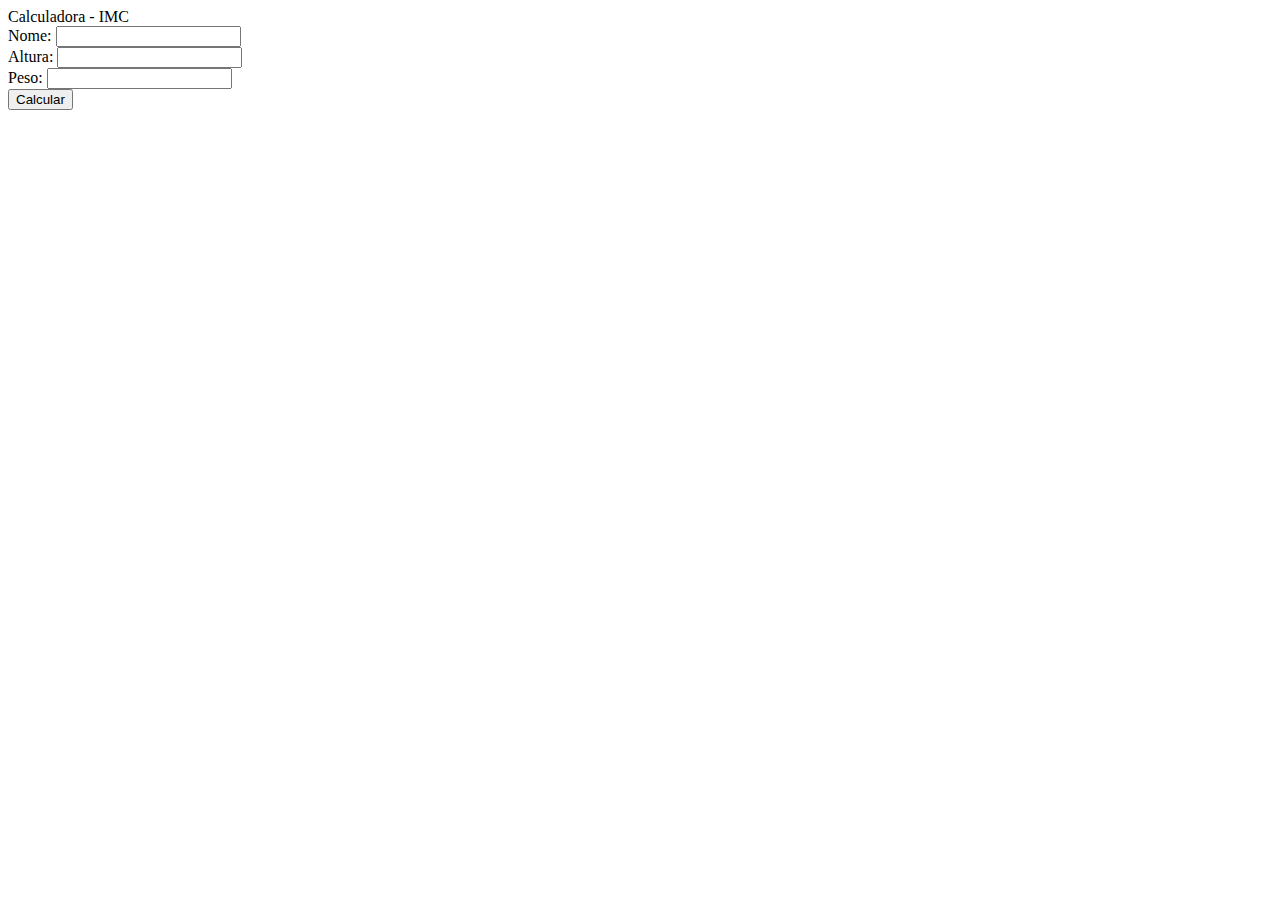
==== imc.html @ f247a548 "Create imc.html" ====
<!DOCTYPE html>
<html lang="en">
<head>
    <meta charset="UTF-8">
    <meta http-equiv="X-UA-Compatible" content="IE=edge">
    <meta name="viewport" content="width=device-width, initial-scale=1.0">
    <title>IMC</title>
        <link rel="stylesheet" href="style.css">
</head>
<body>
    <div class="container">
        <div class="title"> Calculadora - IMC </div>
        <div class="input">
              <label>Nome: </label>
              <input type="text" id='nome'>
        </div>
        <div class="input">
            <label>Altura:</label>
            <input type="number" id='altura'>
        </div>
        <div class="input">
            <label>Peso:</label>
            <input type="number" id='peso'>
        </div>
        <button id='calcular'>Calcular</button>
        <div class="result" id='resultado'></div>
      </div>
      </main>
      <script src="./imc.js"></script>
      
</body>
</html>
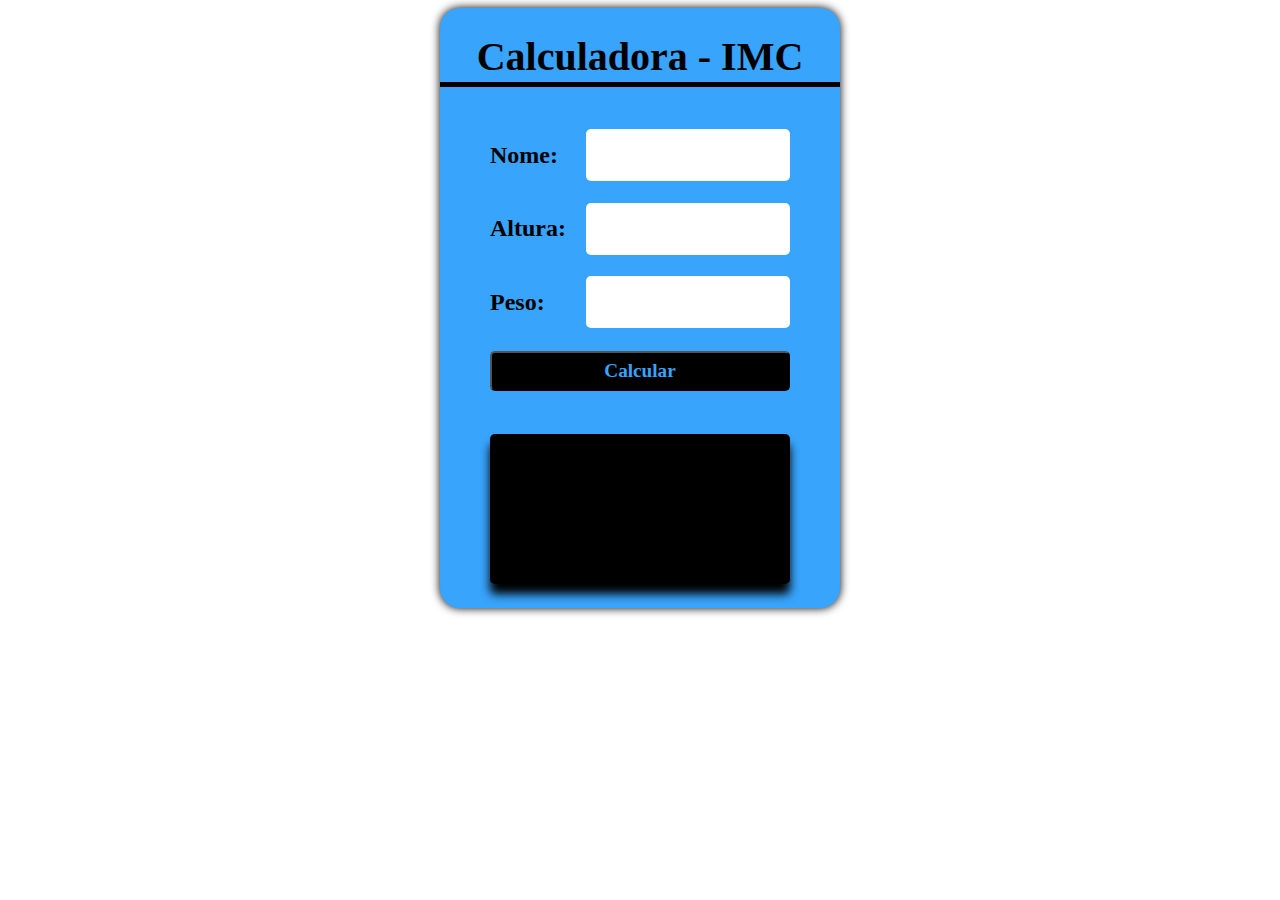
==== commit 30e4d5a6: "Update imc.html" ====
--- a/imc.html
+++ b/imc.html
@@ -5,7 +5,78 @@
     <meta http-equiv="X-UA-Compatible" content="IE=edge">
     <meta name="viewport" content="width=device-width, initial-scale=1.0">
     <title>IMC</title>
-        <link rel="stylesheet" href="style.css">
+    <style>
+        body{
+    display: flex;
+    justify-content:center;
+    align-items:center;
+}
+.container{
+    display: flex;
+    flex-direction: column;
+    background: rgb(56, 164, 252);
+    width: 400px;
+    height: 600px;
+    align-items: center;
+    justify-content: space-evenly;
+    border-radius: 20px;
+    box-shadow:0 0 10px black;
+  }
+  .title{
+    display: flex;
+    justify-content: center;
+    align-items: center;
+    width: 100%;
+    height: 50px;
+    font: bold 2.5rem serif;
+    border-bottom: solid 5px black;
+    margin-bottom: 20px;
+  }
+   .input{
+    display: flex;
+    width: 300px;
+    height: 50px;
+    justify-content: space-between;
+    align-items: center;
+   }
+   .input input{
+    width: 200px;
+    height: 50px;
+    border-radius: 5px;
+    border:none;
+    outline: 0;
+    font: bold 1.5rem serif;
+    text-align: center;
+   }
+   .input label{
+    font: bold 1.5rem serif;
+   }
+   button{
+    width: 300px;
+     height: 40px;
+    font: bold 1.2rem serif;
+     background: #000;
+     color: rgb(56, 164, 252);
+    outline: none;
+     border-radius: 5px;
+     cursor: pointer;
+   }
+   .result{
+    display: flex;
+    margin-top: 20px;
+    align-items: center;
+    width: 300px;
+    height: 150px;
+    border-radius: 5px;
+    font: italic 1.5rem serif;
+    box-shadow: 0px 10px 10px black;
+    background: #000;
+    color: rgb(56, 164, 252);
+    padding: 20px;
+    box-sizing: border-box;
+    user-select: none;
+   }
+    </style>
 </head>
 <body>
     <div class="container">
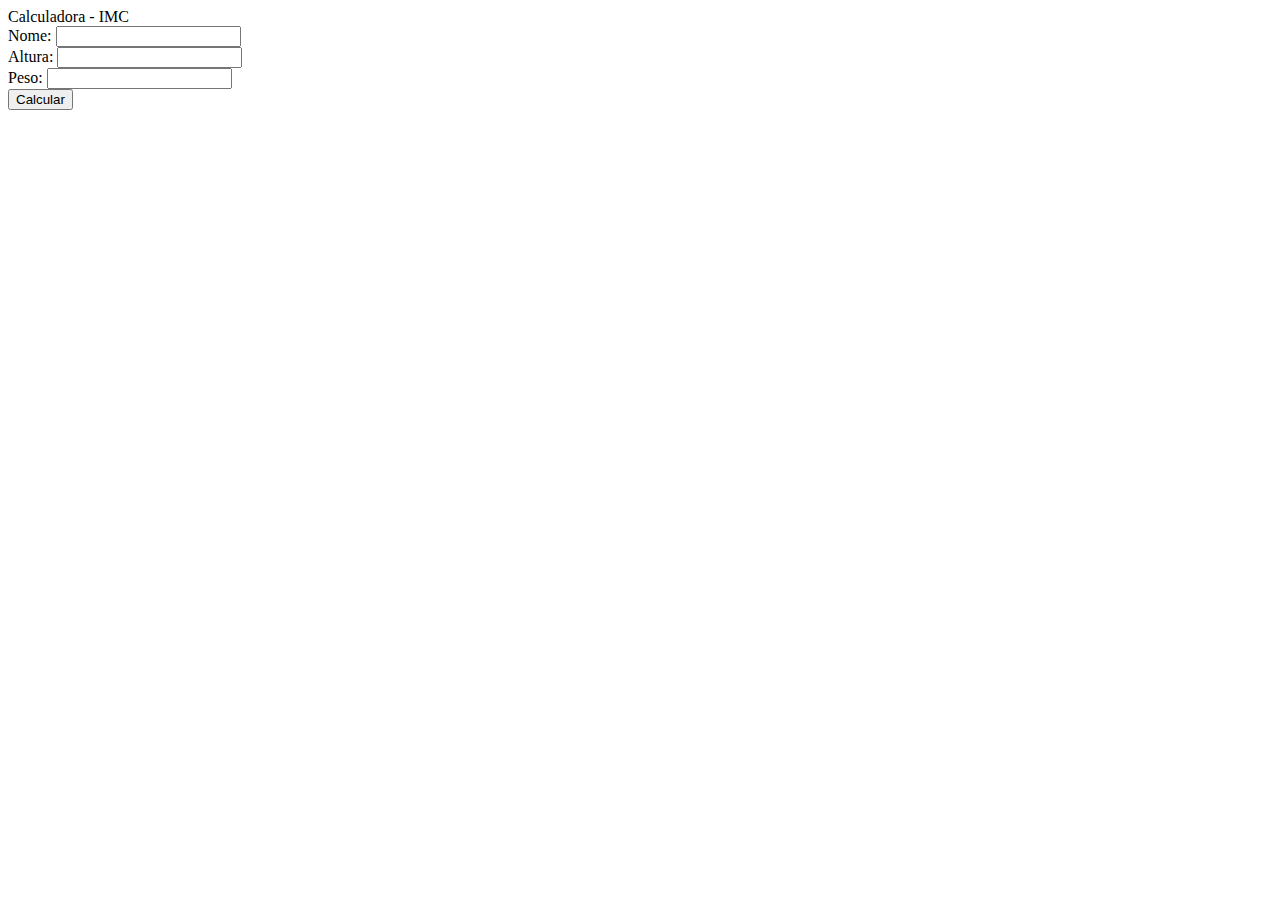
==== commit a3858d88: "Update imc.html" ====
--- a/imc.html
+++ b/imc.html
@@ -5,78 +5,6 @@
     <meta http-equiv="X-UA-Compatible" content="IE=edge">
     <meta name="viewport" content="width=device-width, initial-scale=1.0">
     <title>IMC</title>
-    <style>
-        body{
-    display: flex;
-    justify-content:center;
-    align-items:center;
-}
-.container{
-    display: flex;
-    flex-direction: column;
-    background: rgb(56, 164, 252);
-    width: 400px;
-    height: 600px;
-    align-items: center;
-    justify-content: space-evenly;
-    border-radius: 20px;
-    box-shadow:0 0 10px black;
-  }
-  .title{
-    display: flex;
-    justify-content: center;
-    align-items: center;
-    width: 100%;
-    height: 50px;
-    font: bold 2.5rem serif;
-    border-bottom: solid 5px black;
-    margin-bottom: 20px;
-  }
-   .input{
-    display: flex;
-    width: 300px;
-    height: 50px;
-    justify-content: space-between;
-    align-items: center;
-   }
-   .input input{
-    width: 200px;
-    height: 50px;
-    border-radius: 5px;
-    border:none;
-    outline: 0;
-    font: bold 1.5rem serif;
-    text-align: center;
-   }
-   .input label{
-    font: bold 1.5rem serif;
-   }
-   button{
-    width: 300px;
-     height: 40px;
-    font: bold 1.2rem serif;
-     background: #000;
-     color: rgb(56, 164, 252);
-    outline: none;
-     border-radius: 5px;
-     cursor: pointer;
-   }
-   .result{
-    display: flex;
-    margin-top: 20px;
-    align-items: center;
-    width: 300px;
-    height: 150px;
-    border-radius: 5px;
-    font: italic 1.5rem serif;
-    box-shadow: 0px 10px 10px black;
-    background: #000;
-    color: rgb(56, 164, 252);
-    padding: 20px;
-    box-sizing: border-box;
-    user-select: none;
-   }
-    </style>
 </head>
 <body>
     <div class="container">
